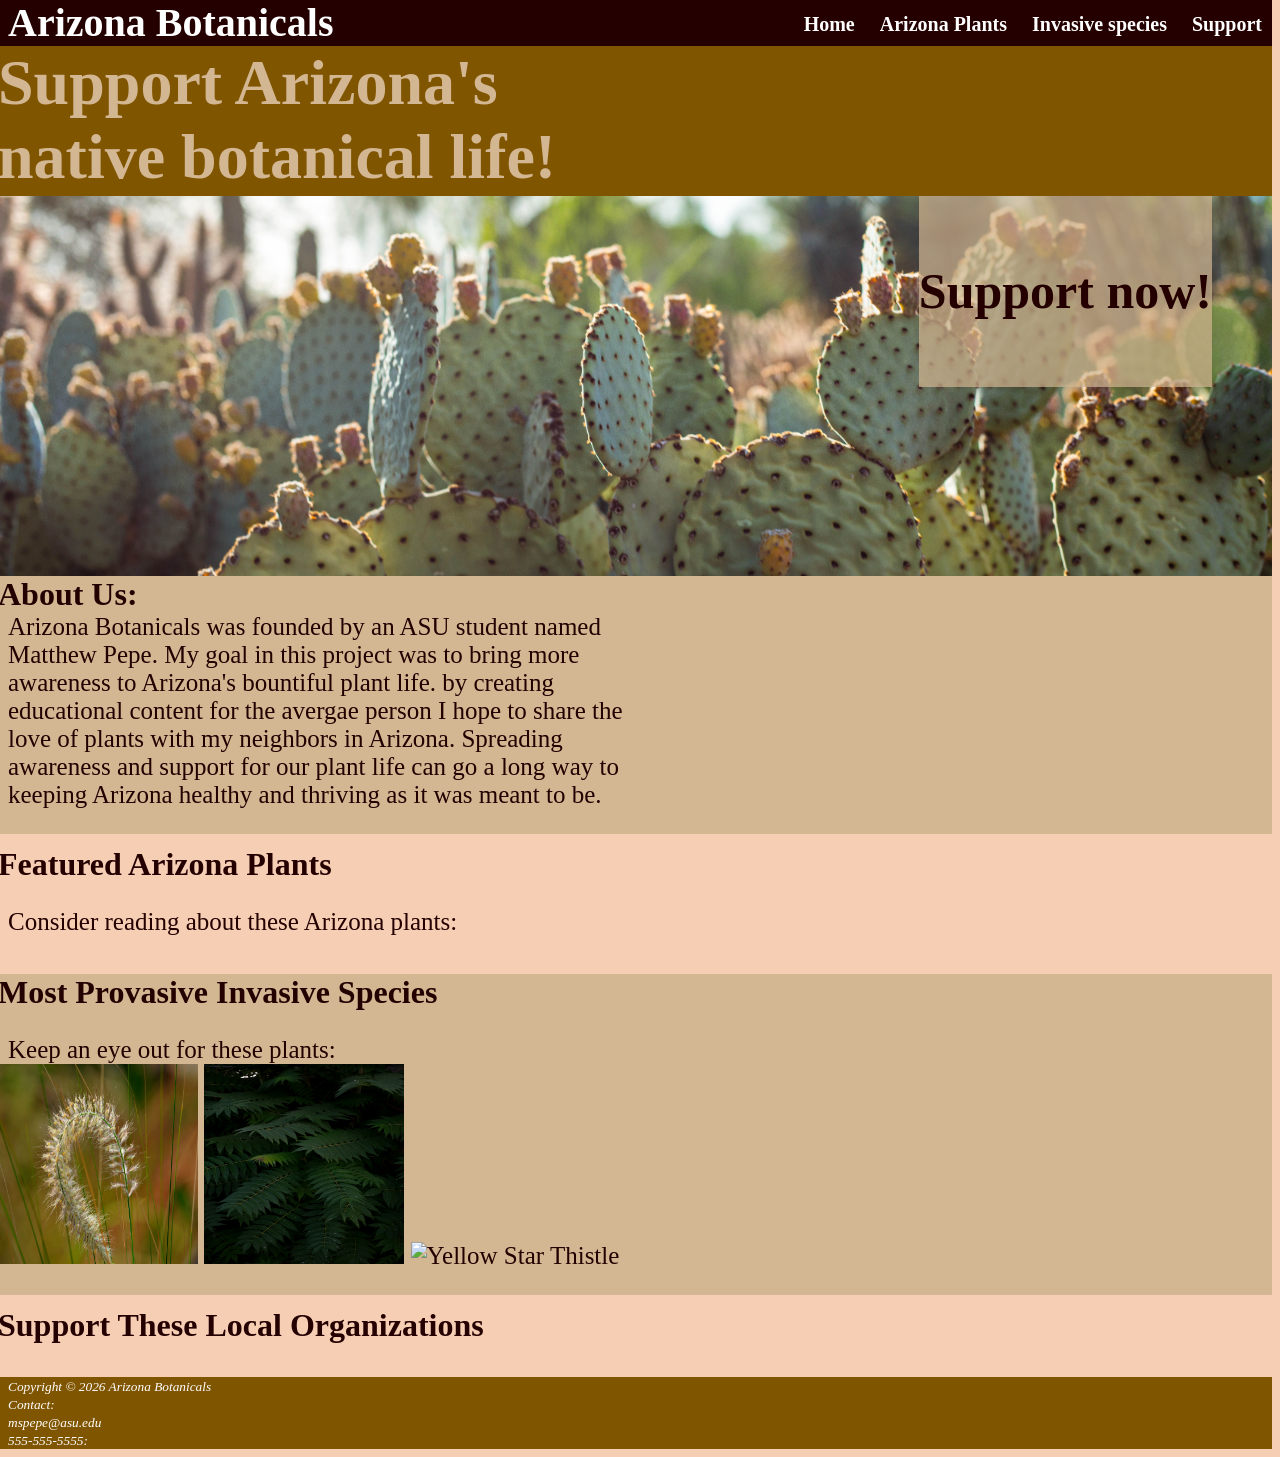
==== index.html @ 5a8ca18f "Mspepe Project update 2 Attempt to correct the issue with site publishing." ====
<!DOCTYPE html>
<html lang="en">
<head>
    <meta charset="UTF-8">
    <meta name="viewport" content="width=device-width, initial-scale=1.0">
    <title>Arizona Botanicals</title>
</head>
<body>
    <header>
        <link rel="stylesheet" href="Botanical.css">
        <h1><a href="index.html">Arizona Botanicals</h1>
    </header>

    <nav> <a href="index.html"><strong>Home</strong></a>
          <a href="Plants.html"><strong>Arizona Plants</strong></a>
          <a href="invasive.html"><strong>Invasive species</strong></a>
          <a href="support.html"><strong>Support</strong></a>
    </nav>

    <main>
        <h2><strong>Support Arizona's <br> native botanical life!</strong></h2>
    </main>
    <div id="homehero">
    <div class="h4-container">
    <h4><a href="support.html">Support now!</a></h4>
    </div>
    </div>

    <h3>About Us:
        <div class="index-page">
        <p><span style="font-weight: normal;"> 
            Arizona Botanicals was founded by an ASU student named Matthew Pepe.
            My goal in this project was to bring more awareness to Arizona's bountiful plant life.
            by creating educational content for the avergae person I hope to share the love of plants
            with my neighbors in Arizona. Spreading awareness and support for our plant life can go 
            a long way to keeping Arizona healthy and thriving as it was meant to be.  
        </span></p>
        </div> 
    </h3>

    <h3>Featured Arizona Plants
        <p><span style="font-weight: normal;"> 
            Consider reading about these Arizona plants:
        </span></p>
    </h3>

    <h3><a href="invasive.html">Most Provasive Invasive Species</a>
         <p><span style="font-weight: normal;"> 
            Keep an eye out for these plants: <br>
                <a href="buffelgrass.html"><img src="buffelgrass.jpg" alt="Buffelgrass" class="thumbnail"></a>
                <a href="heaven.html"><img src="heaven.jpg" alt="Tree of Heaven" class="thumbnail"></a>
                <a href="star.html"><img src="star.jpg" alt="Yellow Star Thistle" class="thumbnail"></a>
        </span></p>
    </h3>

    <h3><a href="support.html">Support These Local Organizations</a></h3>
     

    <footer>
       <small><i>Copyright &copy; 2026 Arizona Botanicals</i></small> <br>
        <small><i>Contact:</i></small> <br>
        <small><i><a href="mspepe@asu.edu">mspepe@asu.edu</a></i></small> <br>
        <small><i>555-555-5555:</i></small> <br>
       
        
        
    </footer>

</body>
</html>
---- Botanical.css ----
body{
        background-color: #f6ceb4;
        color: #040316;
}

header{
        font-size: 20px;
        background-color: #240000;
        color: #ffffff;
        width: 100%;
        padding-left: 10px;
        margin-top:-28px;
        margin-left: -10px;
       
}
 header a:link { color: #FFFFFF;}
 header a:visited{ color: #FFFFFF;}
 header a:hover{ color: lightgray;}
 header a{ text-decoration: none;}

nav{
        text-align: right;
        font-size: 20px;
        margin-top: -60px;
        padding-right: 10px;
        background-color: #240000;
        color: #ffffff;
}
nav a {
        margin-left:20px;
}
a:link { color: #ffffff;}
a:visited{ color: darkgray;}
a:hover{ color: lightgray;}
a{text-decoration:none;}


h2{
    background-color: #805500;
    color:#d3b792;
    font-size:400%;
    margin-top: 10px;
    margin-left: -10px;
    padding-bottom: 15px;
}

h3{
        color: #240000;
        margin-left: -10px;
        margin-top: -20px;
        padding-bottom: .5px;
        font-size: 200%; 
}

h3 a:link { color: #240000;}
h3 a:visited{ color: #240000;}
h3 a:hover{ color: #805500;}

h3:nth-of-type(odd) {
        background-color: #d3b792; 
}
.preview-image{
        width: 50%;
        max-width: 400px;
        height: auto;
        margin-left: -10px;
}
p{ font-size: 25px;
    margin-left: 10px;
   
}
p a:link { color: #240000;}
p a:visited{ color: #240000;}
p a:hover{ color: #805500;}
.plants-page p{
    margin-top:0px;
}
.invasive-page p{
    margin-top:0px;
}
.support-page p{
    margin-top:0px;
}
.index-page p{
    max-width: 650px;
    margin-top: 0px;
}

.h4-container{
        background-color: rgba(211, 183, 146, 0.7);
        display:flex;
        justify-content: flex-end;
        width: max-content;
        margin-left:auto;
        margin-right:1em;
        margin-top: 1em;
        font-size: 50px;
       
}
 h4 a:link { color: #240000;}
 h4 a:visited{ color: #240000;}
 h4 a:hover{ color: lightgray;}
 h4 a{ text-decoration: none;}
.Support {
        max-width: 650px;
        margin-top: 0px;
}
.main-image{
        float: left;
        width: 400px;
        height: 600px;
        margin-left: -10px;
        margin-right: 10px;
}
.thumbnail{
        width: 200px;
        height: 200px;
        margin-left: -10px;
        margin-right: 10px;
}
footer{
        background-color:#805500;
        color:#ffffff;
        margin-left:-10px;
        padding-left:10px;
        text-align:bottom;
}
#homehero{
        background-image: url("pexels-Cactus.jpg");
        background-size: cover;
        background-position: center;
        height: 400px;
        width: 100%;
        padding-right: 10px;
        margin-top:-66px;
        margin-left:-10px;
     
}
@media (min-width: 600px) {
     .flow { flex-direction: row;
        flex: 1;
        gap: 2em;
     }
        form {  flex-wrap: nowrap;
        flex-direction: column;
        width: 60%;
        max-width: 30em;
        display: grid;
        grid-template-columns: 6em 1fr; 
        }

        input[type = "submit"] {
                grid-column: 2;
                width: 9em;
        }
}
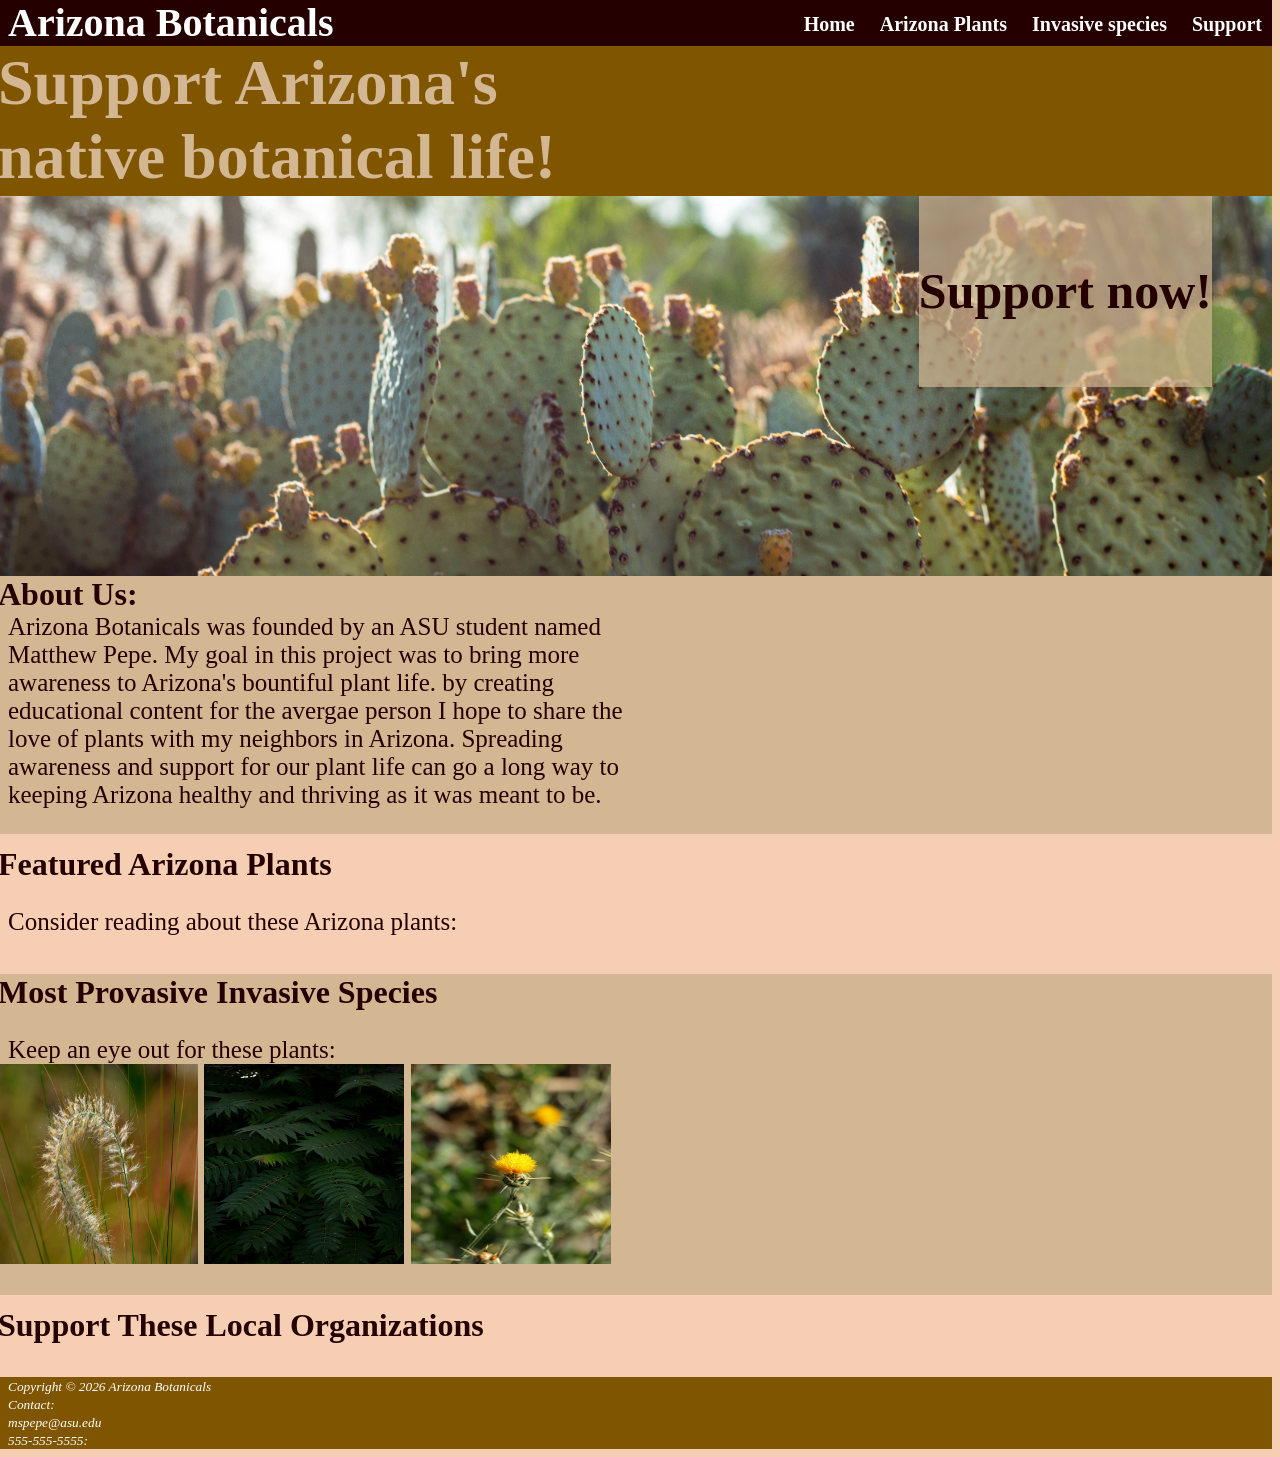
==== commit dab4f341: "Add files via upload" ====
--- a/index.html
+++ b/index.html
@@ -44,12 +44,12 @@
         </span></p>
     </h3>
 
-    <h3><a href="invasive.html">Most Provasive Invasive Species</a>
+    <h3><a href="Invasive.html">Most Provasive Invasive Species</a>
          <p><span style="font-weight: normal;"> 
             Keep an eye out for these plants: <br>
                 <a href="buffelgrass.html"><img src="buffelgrass.jpg" alt="Buffelgrass" class="thumbnail"></a>
                 <a href="heaven.html"><img src="heaven.jpg" alt="Tree of Heaven" class="thumbnail"></a>
-                <a href="star.html"><img src="star.jpg" alt="Yellow Star Thistle" class="thumbnail"></a>
+                <a href="star.html"><img src="Star.jpg" alt="Yellow Star Thistle" class="thumbnail"></a>
         </span></p>
     </h3>
 
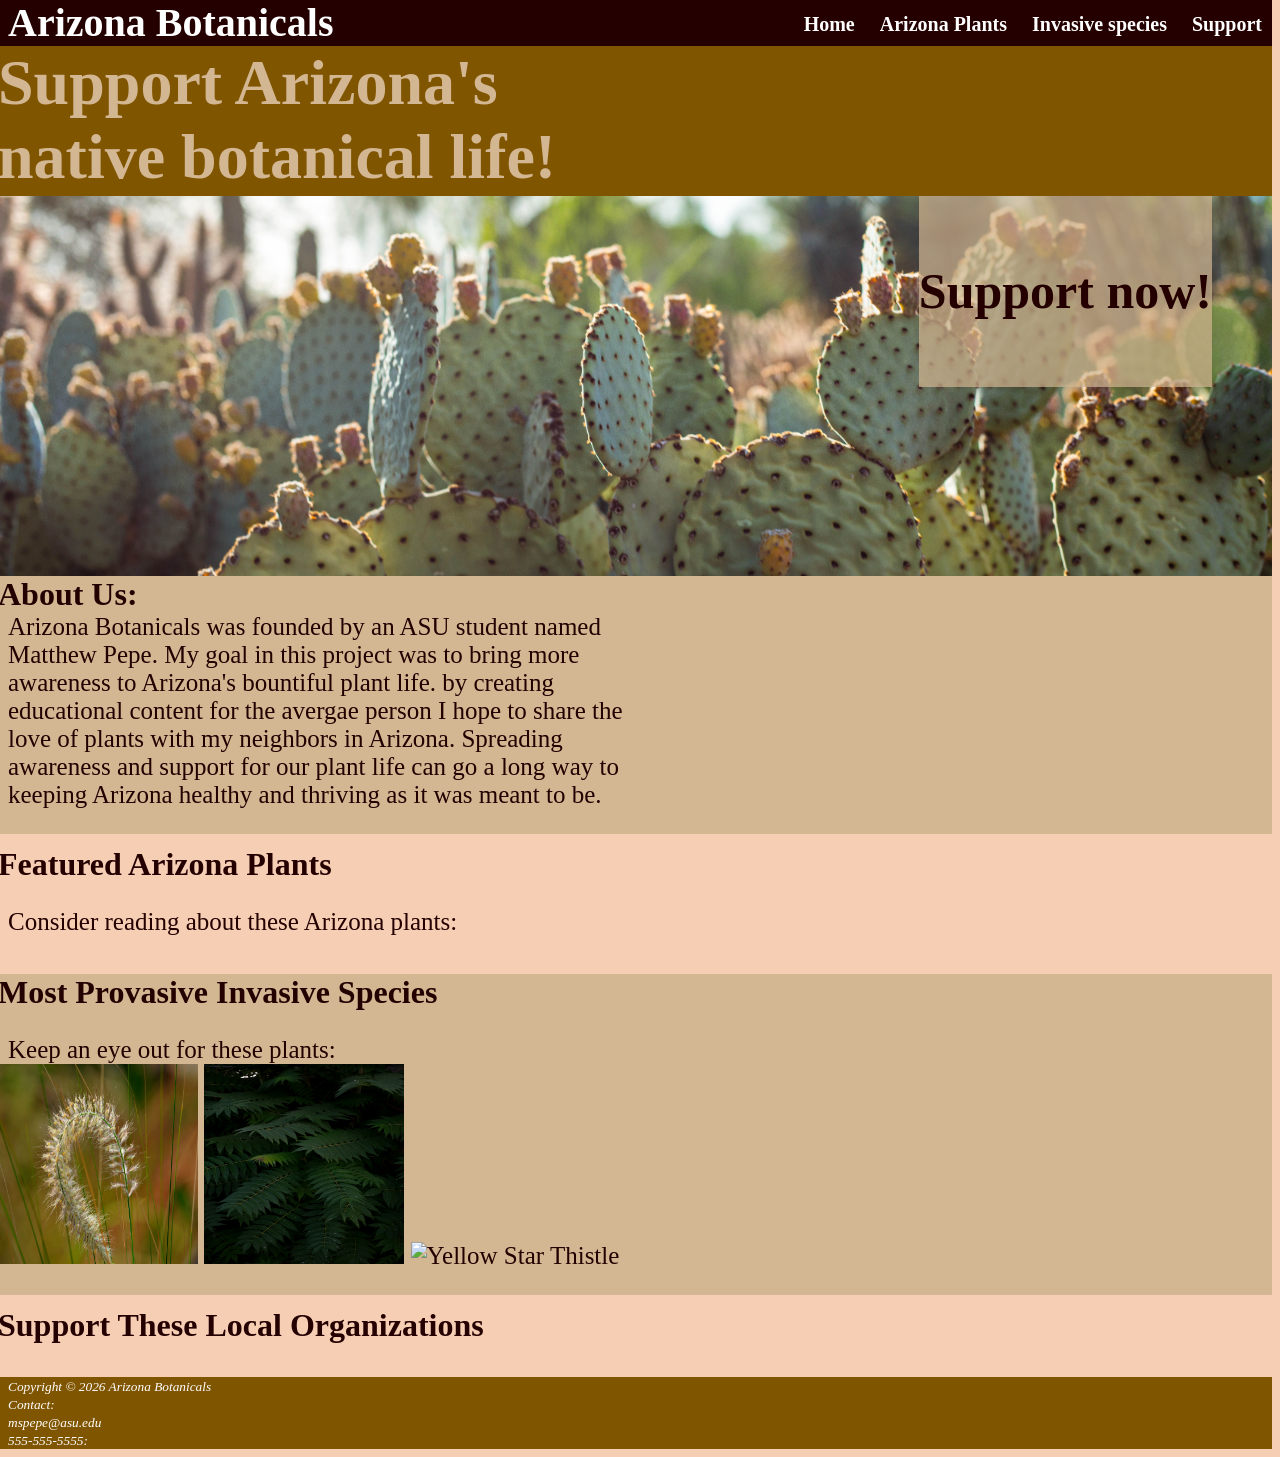
==== commit 54e21110: "Add files via upload" ====
--- a/index.html
+++ b/index.html
@@ -13,7 +13,7 @@
 
     <nav> <a href="index.html"><strong>Home</strong></a>
           <a href="Plants.html"><strong>Arizona Plants</strong></a>
-          <a href="invasive.html"><strong>Invasive species</strong></a>
+          <a href="Invasive.html"><strong>Invasive species</strong></a>
           <a href="support.html"><strong>Support</strong></a>
     </nav>
 
@@ -49,7 +49,7 @@
             Keep an eye out for these plants: <br>
                 <a href="buffelgrass.html"><img src="buffelgrass.jpg" alt="Buffelgrass" class="thumbnail"></a>
                 <a href="heaven.html"><img src="heaven.jpg" alt="Tree of Heaven" class="thumbnail"></a>
-                <a href="star.html"><img src="Star.jpg" alt="Yellow Star Thistle" class="thumbnail"></a>
+                <a href="Star.html"><img src="star.jpg" alt="Yellow Star Thistle" class="thumbnail"></a>
         </span></p>
     </h3>
 
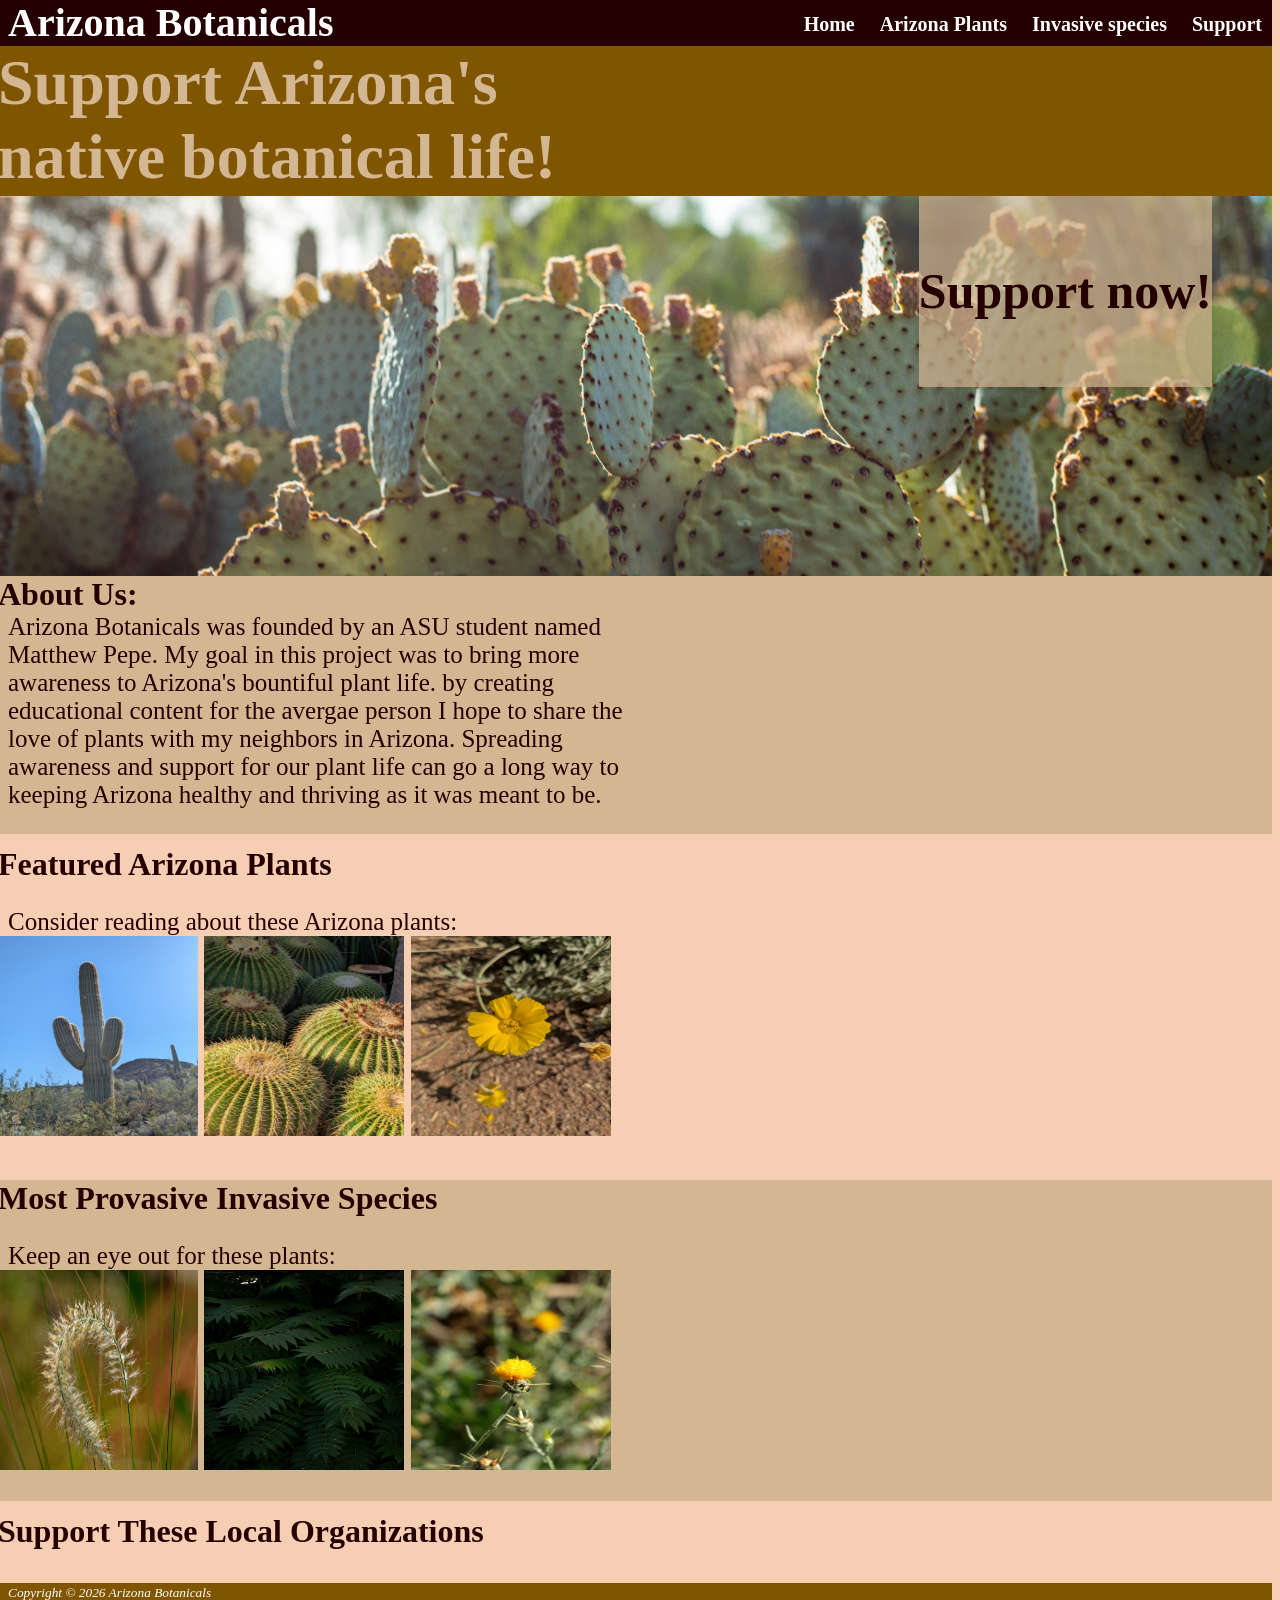
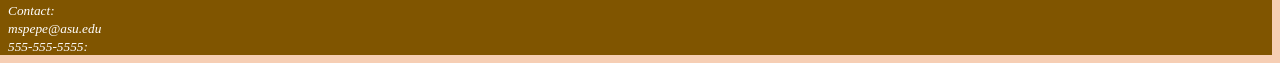
==== commit e4a5f560: "reupload reuploading the project to try and fix broken pages and images." ====
--- a/index.html
+++ b/index.html
@@ -7,13 +7,13 @@
 </head>
 <body>
     <header>
-        <link rel="stylesheet" href="Botanical.css">
+        <link rel="stylesheet" href="botanical.css">
         <h1><a href="index.html">Arizona Botanicals</h1>
     </header>
 
     <nav> <a href="index.html"><strong>Home</strong></a>
-          <a href="Plants.html"><strong>Arizona Plants</strong></a>
-          <a href="Invasive.html"><strong>Invasive species</strong></a>
+          <a href="plants.html"><strong>Arizona Plants</strong></a>
+          <a href="invasive.html"><strong>Invasive species</strong></a>
           <a href="support.html"><strong>Support</strong></a>
     </nav>
 
@@ -40,16 +40,19 @@
 
     <h3>Featured Arizona Plants
         <p><span style="font-weight: normal;"> 
-            Consider reading about these Arizona plants:
+            Consider reading about these Arizona plants: <br>
+                <a href="saguaro.html"><img src="saguaro.jpg" alt="Saguaro Cactus" class="thumbnail"></a>
+                <a href="barrel.html"><img src="barrel.jpg" alt="Golden Barrel Cactus" class="thumbnail"></a>
+                <a href="marigold.html"><img src="marigold.jpg" alt="Desert Marigold" class="thumbnail"></a>
         </span></p>
     </h3>
 
-    <h3><a href="Invasive.html">Most Provasive Invasive Species</a>
+    <h3><a href="invasive.html">Most Provasive Invasive Species</a>
          <p><span style="font-weight: normal;"> 
             Keep an eye out for these plants: <br>
                 <a href="buffelgrass.html"><img src="buffelgrass.jpg" alt="Buffelgrass" class="thumbnail"></a>
                 <a href="heaven.html"><img src="heaven.jpg" alt="Tree of Heaven" class="thumbnail"></a>
-                <a href="Star.html"><img src="star.jpg" alt="Yellow Star Thistle" class="thumbnail"></a>
+                <a href="star.html"><img src="star.jpg" alt="Yellow Star Thistle" class="thumbnail"></a>
         </span></p>
     </h3>
 
--- a/botanical.css
+++ b/botanical.css
@@ -0,0 +1,156 @@
+body{
+        background-color: #f6ceb4;
+        color: #040316;
+}
+
+header{
+        font-size: 20px;
+        background-color: #240000;
+        color: #ffffff;
+        width: 100%;
+        padding-left: 10px;
+        margin-top:-28px;
+        margin-left: -10px;
+       
+}
+ header a:link { color: #FFFFFF;}
+ header a:visited{ color: #FFFFFF;}
+ header a:hover{ color: lightgray;}
+ header a{ text-decoration: none;}
+
+nav{
+        text-align: right;
+        font-size: 20px;
+        margin-top: -60px;
+        padding-right: 10px;
+        background-color: #240000;
+        color: #ffffff;
+}
+nav a {
+        margin-left:20px;
+}
+a:link { color: #ffffff;}
+a:visited{ color: darkgray;}
+a:hover{ color: lightgray;}
+a{text-decoration:none;}
+
+
+h2{
+    background-color: #805500;
+    color:#d3b792;
+    font-size:400%;
+    margin-top: 10px;
+    margin-left: -10px;
+    padding-bottom: 15px;
+}
+
+h3{
+        color: #240000;
+        margin-left: -10px;
+        margin-top: -20px;
+        padding-bottom: .5px;
+        font-size: 200%; 
+}
+
+h3 a:link { color: #240000;}
+h3 a:visited{ color: #240000;}
+h3 a:hover{ color: #805500;}
+
+h3:nth-of-type(odd) {
+        background-color: #d3b792; 
+}
+.preview-image{
+        width: 50%;
+        max-width: 400px;
+        height: auto;
+        margin-left: -10px;
+}
+p{ font-size: 25px;
+    margin-left: 10px;
+   
+}
+p a:link { color: #240000;}
+p a:visited{ color: #240000;}
+p a:hover{ color: #805500;}
+.plants-page p{
+    margin-top:0px;
+}
+.invasive-page p{
+    margin-top:0px;
+}
+.support-page p{
+    margin-top:0px;
+}
+.index-page p{
+    max-width: 650px;
+    margin-top: 0px;
+}
+
+.h4-container{
+        background-color: rgba(211, 183, 146, 0.7);
+        display:flex;
+        justify-content: flex-end;
+        width: max-content;
+        margin-left:auto;
+        margin-right:1em;
+        margin-top: 1em;
+        font-size: 50px;
+       
+}
+ h4 a:link { color: #240000;}
+ h4 a:visited{ color: #240000;}
+ h4 a:hover{ color: lightgray;}
+ h4 a{ text-decoration: none;}
+.Support {
+        max-width: 650px;
+        margin-top: 0px;
+}
+.main-image{
+        float: left;
+        width: 400px;
+        height: 600px;
+        margin-left: -10px;
+        margin-right: 10px;
+}
+.thumbnail{
+        width: 200px;
+        height: 200px;
+        margin-left: -10px;
+        margin-right: 10px;
+}
+footer{
+        background-color:#805500;
+        color:#ffffff;
+        margin-left:-10px;
+        padding-left:10px;
+        text-align:bottom;
+}
+#homehero{
+        background-image: url("pexels-Cactus.jpg");
+        background-size: cover;
+        background-position: center;
+        height: 400px;
+        width: 100%;
+        padding-right: 10px;
+        margin-top:-66px;
+        margin-left:-10px;
+     
+}
+@media (min-width: 600px) {
+     .flow { flex-direction: row;
+        flex: 1;
+        gap: 2em;
+     }
+        form {  flex-wrap: nowrap;
+        flex-direction: column;
+        width: 60%;
+        max-width: 30em;
+        display: grid;
+        grid-template-columns: 6em 1fr; 
+        }
+
+        input[type = "submit"] {
+                grid-column: 2;
+                width: 9em;
+        }
+}
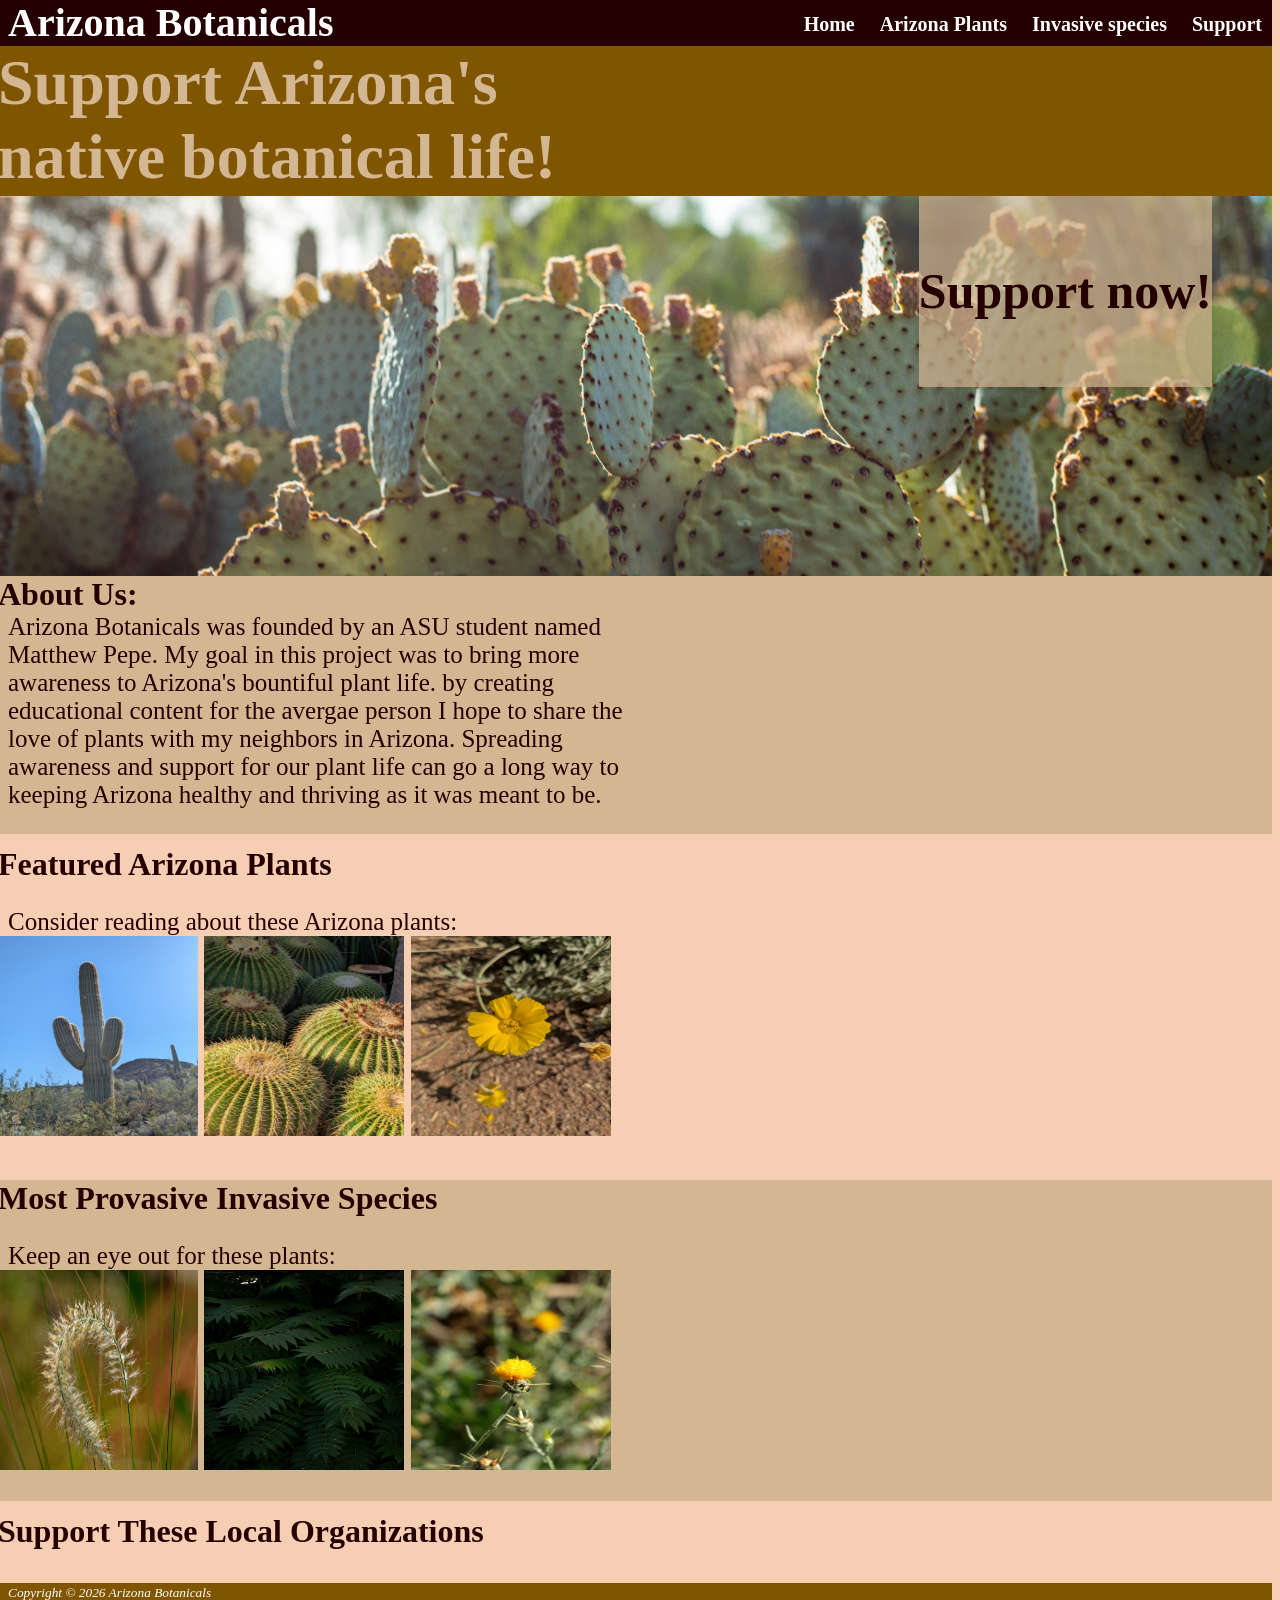
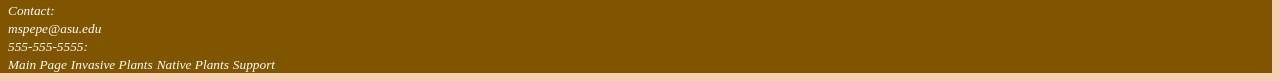
==== commit 7161ac35: "Add files via upload" ====
--- a/index.html
+++ b/index.html
@@ -64,7 +64,10 @@
         <small><i>Contact:</i></small> <br>
         <small><i><a href="mspepe@asu.edu">mspepe@asu.edu</a></i></small> <br>
         <small><i>555-555-5555:</i></small> <br>
-       
+        <small><i><a href="index.html">Main Page</a></i></small>
+        <small><i><a href="invasive.html">Invasive Plants</a></i></small>
+        <small><i><a href="plants.html">Native Plants</a></i></small>
+        <small><i><a href="support.html">Support</a></i></small>
         
         
     </footer>
--- a/botanical.css
+++ b/botanical.css
@@ -30,7 +30,7 @@
         margin-left:20px;
 }
 a:link { color: #ffffff;}
-a:visited{ color: darkgray;}
+a:visited{ color: #ffffff;}
 a:hover{ color: lightgray;}
 a{text-decoration:none;}
 
@@ -136,6 +136,39 @@
         margin-left:-10px;
      
 }
+#saguarohero{
+        background-image: url("saguarohero.jpg");
+        background-size: cover;
+        background-position: center;
+        height: 250px;
+        width: 100%;
+        padding-right: 10px;
+        margin-top:-66px;
+        margin-left:-10px;
+        margin-bottom: -10px;
+}
+#goldenhero{
+        background-image: url("goldenhero.jpg");
+        background-size: cover;
+        background-position: center;
+        height: 250px;
+        width: 100%;
+        padding-right: 10px;
+        margin-top:-66px;
+        margin-left:-10px;
+        margin-bottom: -10px;
+}
+#marigoldhero{
+        background-image: url("marigoldhero.jpg");
+        background-size: cover;
+        background-position: center;
+        height: 250px;
+        width: 100%;
+        padding-right: 10px;
+        margin-top:-66px;
+        margin-left:-10px;
+        margin-bottom: -10px;
+}
 @media (min-width: 600px) {
      .flow { flex-direction: row;
         flex: 1;
